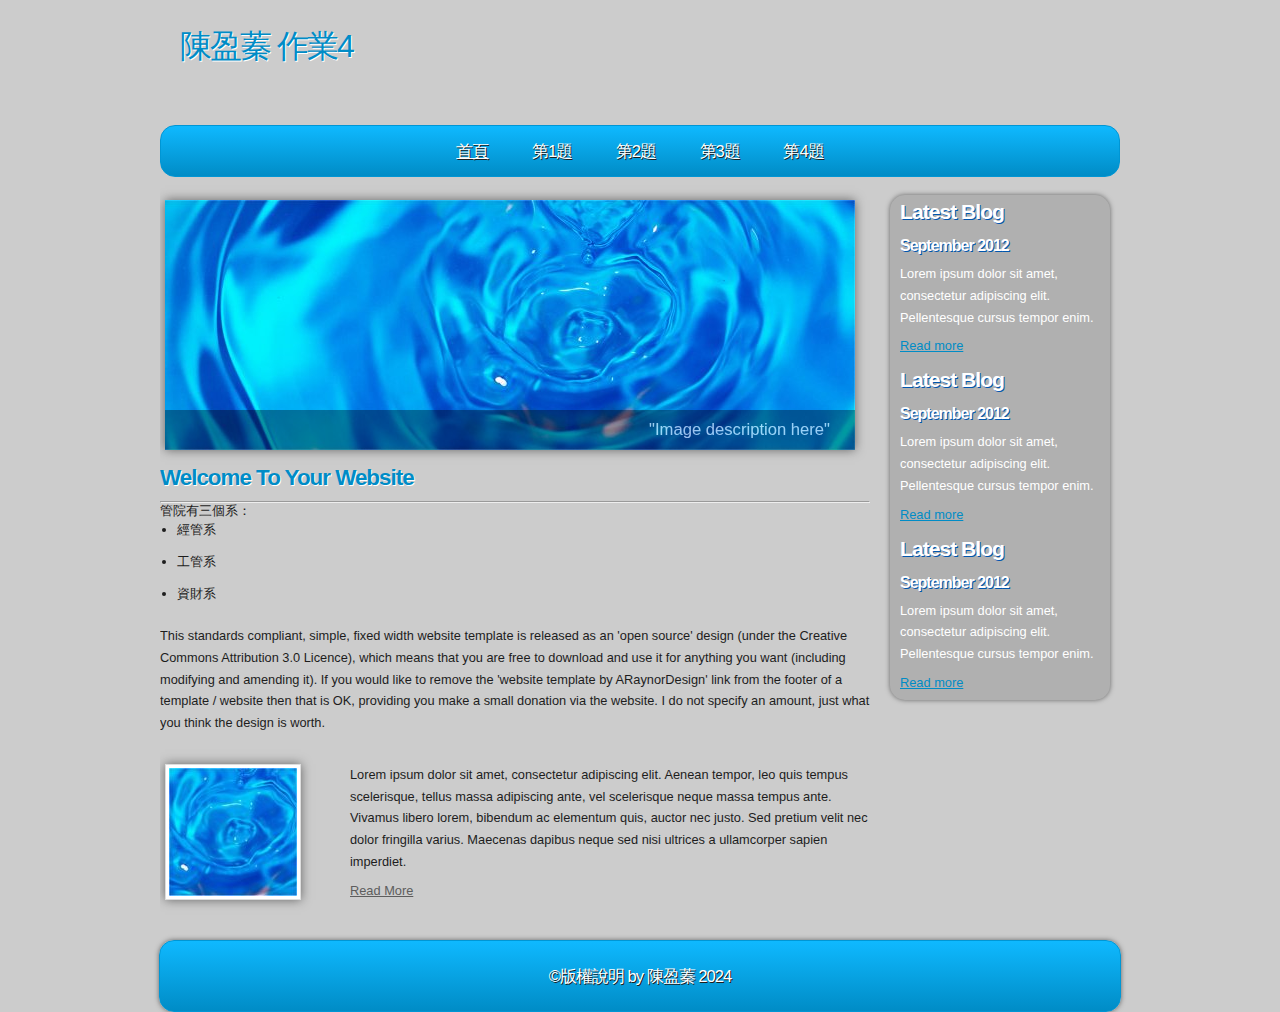
==== a1.html @ 7d8f4a6b "Add files via upload" ====
<!DOCTYPE html PUBLIC "-//W3C//DTD XHTML 1.1//EN" "http://www.w3.org/TR/xhtml11/DTD/xhtml11.dtd">
<html xmlns="http://www.w3.org/1999/xhtml" xml:lang="en">

<head>
  <title>110570025 陳盈蓁</title>
  <meta name="description" content="free website template" />
  <meta name="keywords" content="enter your keywords here" />
  <meta http-equiv="content-type" content="text/html; charset=utf-8" />
  <meta http-equiv="X-UA-Compatible" content="IE=9" />
  <link rel="stylesheet" type="text/css" href="css/style.css" />
  <script type="text/javascript" src="js/jquery.min.js"></script>
  <script type="text/javascript" src="js/image_slide.js"></script>

</head>

<body>
  <div id="main">	
	<div id="site_content">
      <div id="site_heading">
	    <h1>陳盈蓁 作業4</h1>	
	  </div><!--close site_heading-->
	  <div id="header">
	    <div id="menubar">
          <ul id="menu">
            <li class="current"><a href="index.html">首頁</a></li>
            <li><a href="a1.html">第1題</a></li>
            <li><a href="a2.html">第2題</a></li>
            <li><a href="a3.html">第3題</a></li>
            <li><a href="a4.html">第4題</a></li>
          </ul>
        </div><!--close menubar-->
      </div><!--close header-->	  			  
	  <div id="content">
	    
		<div id="banner_image">
          <ul class="slideshow">
            <li class="show"><img width="690" height="250" src="images/slide1.jpg" alt="&quot;Image description here&quot;" /></li>
            <li><img width="690" height="250" src="images/slide2.jpg" alt="&quot;Image description here&quot;" /></li>
          </ul>  
	    </div><!--close banner_image-->	  
		
		<div class="content_item">		
		  <h1>Welcome To Your Website</h1>
      <hr>
      管院有三個系：
      <ul>
        <li>經管系</li>
        <li>工管系</li>
        <li>資財系</li>
      </ul>
          <p>This standards compliant, simple, fixed width website template is released as an 'open source' design (under the Creative Commons Attribution 3.0 Licence), which means that you are free to download and use it for anything you want (including modifying and amending it). If you would like to remove the 'website template by ARaynorDesign' link from the footer of a template / website then that is OK, providing you make a small donation via the website. I do not specify an amount, just what you think the design is worth.</p>
        </div><!--close content_item-->
	    <div class="content_image">
		  <a href="#"><img style=" border: 3px solid #FFF;" alt="image" src="images/city.jpg" /></a>
		</div><!--close content_image-->
		<div class="content_text">
		  <p>Lorem ipsum dolor sit amet, consectetur adipiscing elit. Aenean tempor, leo quis tempus scelerisque, tellus massa adipiscing ante, vel scelerisque neque massa tempus ante. Vivamus libero lorem, bibendum ac elementum quis, auctor nec justo. Sed pretium velit nec dolor fringilla varius. Maecenas dapibus neque sed nisi ultrices a ullamcorper sapien imperdiet.</p>
		  <a href="#">Read More</a>
		</div><!--close content_text-->  
		<br style="clear:both"/> 				
	  </div><!--close content-->	    

      <div class="sidebar_container">  		  
		<div class="sidebar">
          <div class="sidebar_item">
            <h2>Latest Blog</h2>
			<h4>September 2012</h4>
            <p>Lorem ipsum dolor sit amet, consectetur adipiscing elit. Pellentesque cursus tempor enim.</p>
		      <a href="#">Read more</a>
           </div><!--close sidebar_item--> 
         </div><!--close sidebar-->     		
	    <div class="sidebar">
          <div class="sidebar_item">
            <h2>Latest Blog</h2>
		  	<h4>September 2012</h4>
            <p>Lorem ipsum dolor sit amet, consectetur adipiscing elit. Pellentesque cursus tempor enim.</p>
		      <a href="#">Read more</a>
          </div><!--close sidebar_item--> 
        </div><!--close sidebar-->  
		<div class="sidebar">
          <div class="sidebar_item">
            <h2>Latest Blog</h2>
			<h4>September 2012</h4>
            <p>Lorem ipsum dolor sit amet, consectetur adipiscing elit. Pellentesque cursus tempor enim.</p>
		      <a href="#">Read more</a>
          </div><!--close sidebar_item--> 
        </div><!--close sidebar-->  
      </div><!--close sidebar_container-->  	  
    </div><!--close site_content-->	
    <div id="footer">  
      &copy;版權說明 by 陳盈蓁 2024
    </div><!--close footer-->	
  </div><!--close main-->	
</body>
</html>
---- css/style.css ----
html
{ height: 100%;}

*
*
{ margin: 0;
  padding: 0;}

body
{ font: normal .80em arial, sans-serif;
  color: #1D1D1D;
  background: #ccc;}

p
{ padding: 0 0 10px 0;
  line-height: 1.7em;}
  
img
{ border: 0;}

h1, h2, h3, h4, h5, h6 
{ font: bold 175% arial, sans-serif;
  color: #008CC6;
  letter-spacing: -1px;
  text-shadow: 1px 1px #fff;
  padding: 5px 0 10px 0;}

h2
{ font: bold 165% arial, sans-serif;}

h3
{ font: bold 125% arial, sans-serif;
  padding: 0 0 5px 0;
  color: #008CC6;}

h4, h5, h6
{ margin: 0;
  padding: 0 0 5px 0;
  font: bold 110% arial, sans-serif;
  color: #1D1D1D;
  line-height: 1.5em;}

h5, h6
{ font: italic 95% arial, sans-serif;
  color: #1D1D1D;
  padding-bottom: 15px;}

h6
{ color: #362C20;}

a, a:hover
{ background: transparent;
  outline: none;
  text-decoration: underline;
  color: #5D5D5D;}

a:hover
{ text-decoration: underline;
  color: #1D1D1D;}
  
ul
{ margin: 0px 0 22px 0px;}

ul li
{ margin: 2px 0 15px 17px;}

#main, #header, #banner, #menubar, #site_content, #footer, #contact, #footer_content, #banner_image
{ margin-left: auto; 
  margin-right: auto;}
  
#header
{ height: 50px;}
  
#site_heading
{ height: 85px;
  width: 240px;
  margin-bottom: 20px;
  padding-left: 20px;}  
  
#site_heading H1
{ width: 920px;
  font: normal 250% arial, sans-serif;
  text-shadow: 1px 1px #fff;
  letter-spacing: -2px;}
  
#site_heading H2
{ width: 920px;
  font: normal 130% arial, sans-serif;
  color: #1d1d1d;
  text-shadow: 1px 1px #fff;
  letter-spacing: -1px;}  
  
#menubar
{ width: 958px;
  height: 35px;
  padding-top: 15px;
  text-align: center; 
  margin: 0 auto;
  background: #008CC6;
  background: -moz-linear-gradient(#0FB9FF, #008CC6);
  background: -o-linear-gradient(#0FB9FF, #008CC6);
  background: -webkit-linear-gradient(#0FB9FF, #008CC6);
  border-radius: 15px 15px 15px 15px;
  -moz-border-radius: 15px 15px 15px 15px;
  -webkit-border: 15px 15px 15px 15px;
  border: 1px solid #0096D4;} 

ul#menu
{ 
  margin: 0;}

ul#menu li
{ padding: 0 0 0 0px;
  list-style: none;
  margin: 2px 0 0 0;
  display: inline;
  background: transparent;}

ul#menu li a
{ font-size: 130%;
  letter-spacing: -1px;
  height: 35px;
  padding: 15px 20px 0 20px;
  text-align: center;
  color: #FFF;
  text-shadow: 1px 1px #1d1d1d;
  text-decoration: none;
  background: transparent;} 

ul#menu li.current
{ margin: 2px 0 0 0;}

ul#menu li.current a
{ text-decoration: underline;}

ul#menu li a:hover
{ text-decoration: underline;}

#site_content
{ width: 960px;
  overflow: hidden;
  padding-top: 20px;}   

#content
{ text-align: left;
  width: 710px;
  margin: 5px 0 20px 0;
  padding: 20px 20px 0 0;
  float: left;}
  
.content_item
{ width: 710px; }

.content_image
{ width: 134px;
  height: 134px;
  margin: 20px 0 20px 5px;
  float: left;
  border: 1px solid #DDD;
  -webkit-box-shadow: rgba(0, 0, 0, 0.5) 0px 0px 10px;
  -moz-box-shadow: rgba(0, 0, 0, 0.5) 0px 0px 10px;
  box-shadow: rgba(0, 0, 0, 0.5) 0px 0px 10px}
  
.content_text
{ width: 520px;
  float: right;
  margin-top: 20px;
  padding-left: 20px;}

#banner_image 
{ width: 690px;
  height: 250px;
  margin: 0 0 15px 5px;
  float: left;
  -webkit-box-shadow: rgba(0, 0, 0, 0.5) 0px 0px 10px;
  -moz-box-shadow: rgba(0, 0, 0, 0.5) 0px 0px 10px;
  box-shadow: rgba(0, 0, 0, 0.5) 0px 0px 10px}

/* styling for the slideshow on the homepage */
ul.slideshow {
  list-style: none;
  width: 690px;
  height: 250px;
  overflow: hidden;
  position: relative;
  padding: 0;}
  
ul.slideshow li {
  position: absolute;
  margin: 0;
  padding: 0;
  left: 0;
  right: 0;}
 
ul.slideshow li.show {
  z-index: 500;}
 
ul img {
  border: none;}
 
#slideshow-caption {
  width: 710px;
  text-align: right;
  height: 40px;
  position: absolute;
  bottom: 0;
  left: 0; 
  z-index: 500;}
 
#slideshow-caption .slideshow-caption-container {
  background: transparent url(../images/transparent.png) repeat;  
  padding: 10px 45px 12px 25px;   
  z-index: 1000;}
 
#slideshow-caption p {
  padding: 0;
  font: normal 130% arial, sans-serif;
  color: #FFF;} 

.sidebar_container
{ float: left;
  width: 220px;
  margin: 20px 0 20px 0;
  background: #B0B0B0;
  border-radius: 15px 15px 15px 15px;
  -moz-border-radius: 15px 15px 15px 15px;
  -webkit-border: 15px 15px 15px 15px;
  -webkit-box-shadow: rgba(0, 0, 0, 0.5) 0px 0px 5px;
  -moz-box-shadow: rgba(0, 0, 0, 0.5) 0px 0px 5px;
  box-shadow: rgba(0, 0, 0, 0.5) 0px 0px 5px;}

.sidebar
{ float: right;
  width: 210px;
  padding-left: 10px;
  margin-bottom: 10px;}

.sidebar_item
{ font: normal 100% arial, sans-serif;
  padding: 0 15px 0 0;
  width: 201px;}

.sidebar h2
{ color: #fff;
text-shadow: 1px 1px #0056AE;}  
  
.sidebar h4
{ font-size: 125%;
  color: #FFF;
  text-shadow: 1px 1px #0056AE;}

.sidebar p
{ color: #FFF;}

.sidebar a
{ color: #008CC6;}

.sidebar a:hover
{ text-decoration: none;}

.sidebar ul li, .sidebar ul li.selected
{ list-style: none; 
  margin: 15px 0;
  padding: 0;}

.sidebar li.selected, .sidebar li:hover
{ color: #5D5D5D;
  text-decoration: none;} 
  
#footer
{ font-size: 130%;
  letter-spacing: -1px;
  padding: 25px 20px 0 20px;
  margin: 0 auto;
  width: 920px;
  height: 45px;
  text-align: center; 
  color: #FFF;
  text-shadow: 1px 1px #1d1d1d;
  background: #008CC6;
  background: -moz-linear-gradient(#0FB9FF, #008CC6);
  background: -o-linear-gradient(#0FB9FF, #008CC6);
  background: -webkit-linear-gradient(#0FB9FF, #008CC6);
  border-radius: 15px 15px 15px 15px;
  -moz-border-radius: 15px 15px 15px 15px;
  -webkit-border: 15px 15px 15px 15px;
  border: 1px solid #0096D4;
  -webkit-box-shadow: rgba(0, 0, 0, 0.5) 0px 0px 5px;
  -moz-box-shadow: rgba(0, 0, 0, 0.5) 0px 0px 5px;
  box-shadow: rgba(0, 0, 0, 0.5) 0px 0px 5px;
}

#footer a, #footer a:hover
{ color: #FFF;
  text-decoration: underline;}

#footer a:hover
{ text-decoration: none;}
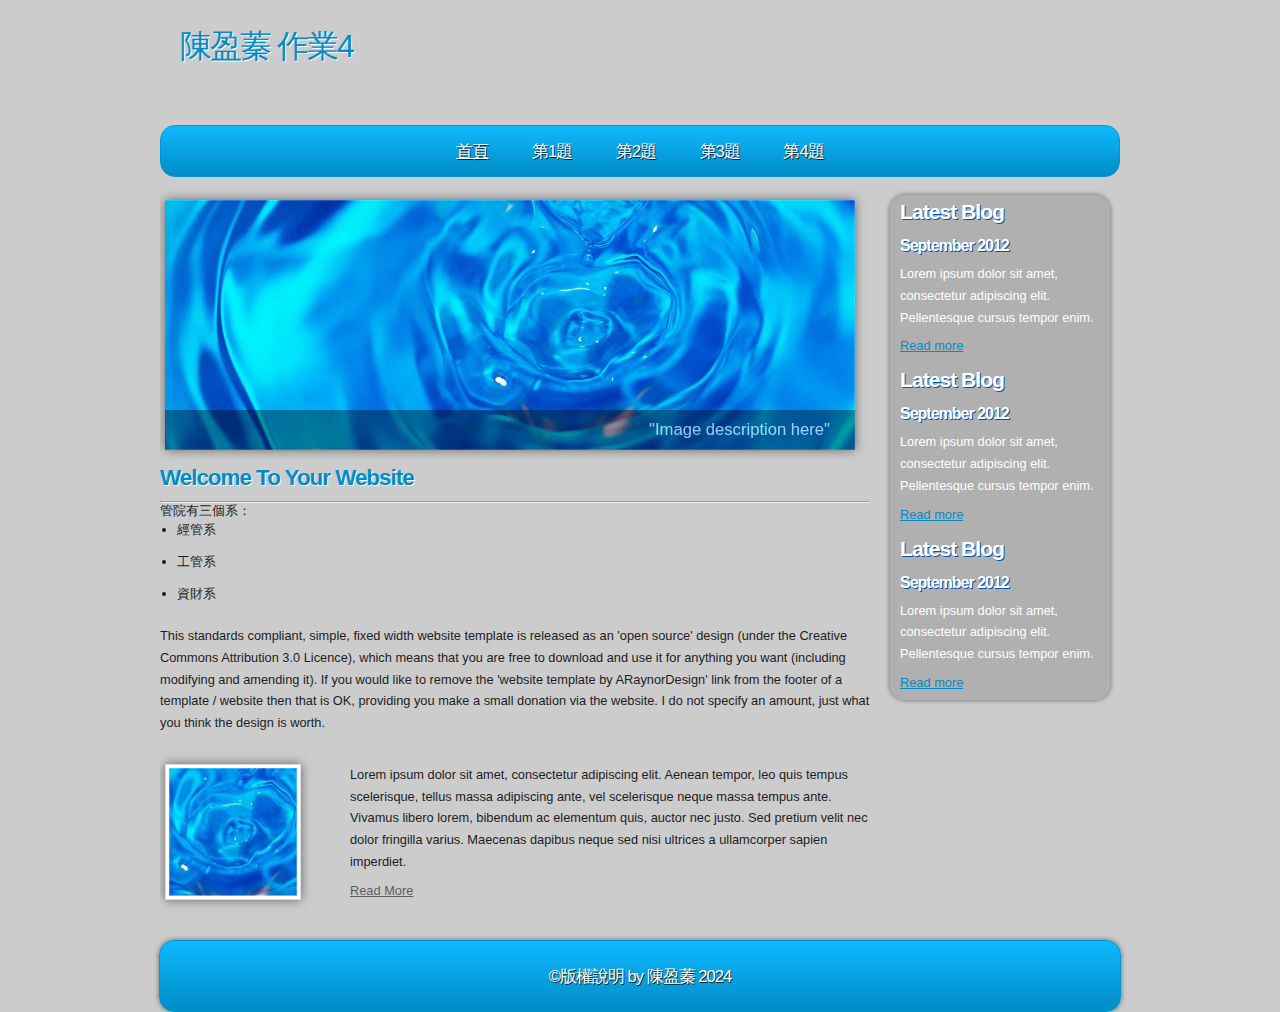
==== commit dd424bd5: "Add files via upload" ====
--- a/a1.html
+++ b/a1.html
@@ -10,7 +10,15 @@
   <link rel="stylesheet" type="text/css" href="css/style.css" />
   <script type="text/javascript" src="js/jquery.min.js"></script>
   <script type="text/javascript" src="js/image_slide.js"></script>
+<!-- Google tag (gtag.js) -->
+<script async src="https://www.googletagmanager.com/gtag/js?id=G-ZPQF5S2SGW"></script>
+<script>
+  window.dataLayer = window.dataLayer || [];
+  function gtag(){dataLayer.push(arguments);}
+  gtag('js', new Date());
 
+  gtag('config', 'G-ZPQF5S2SGW');
+</script>
 </head>
 
 <body>
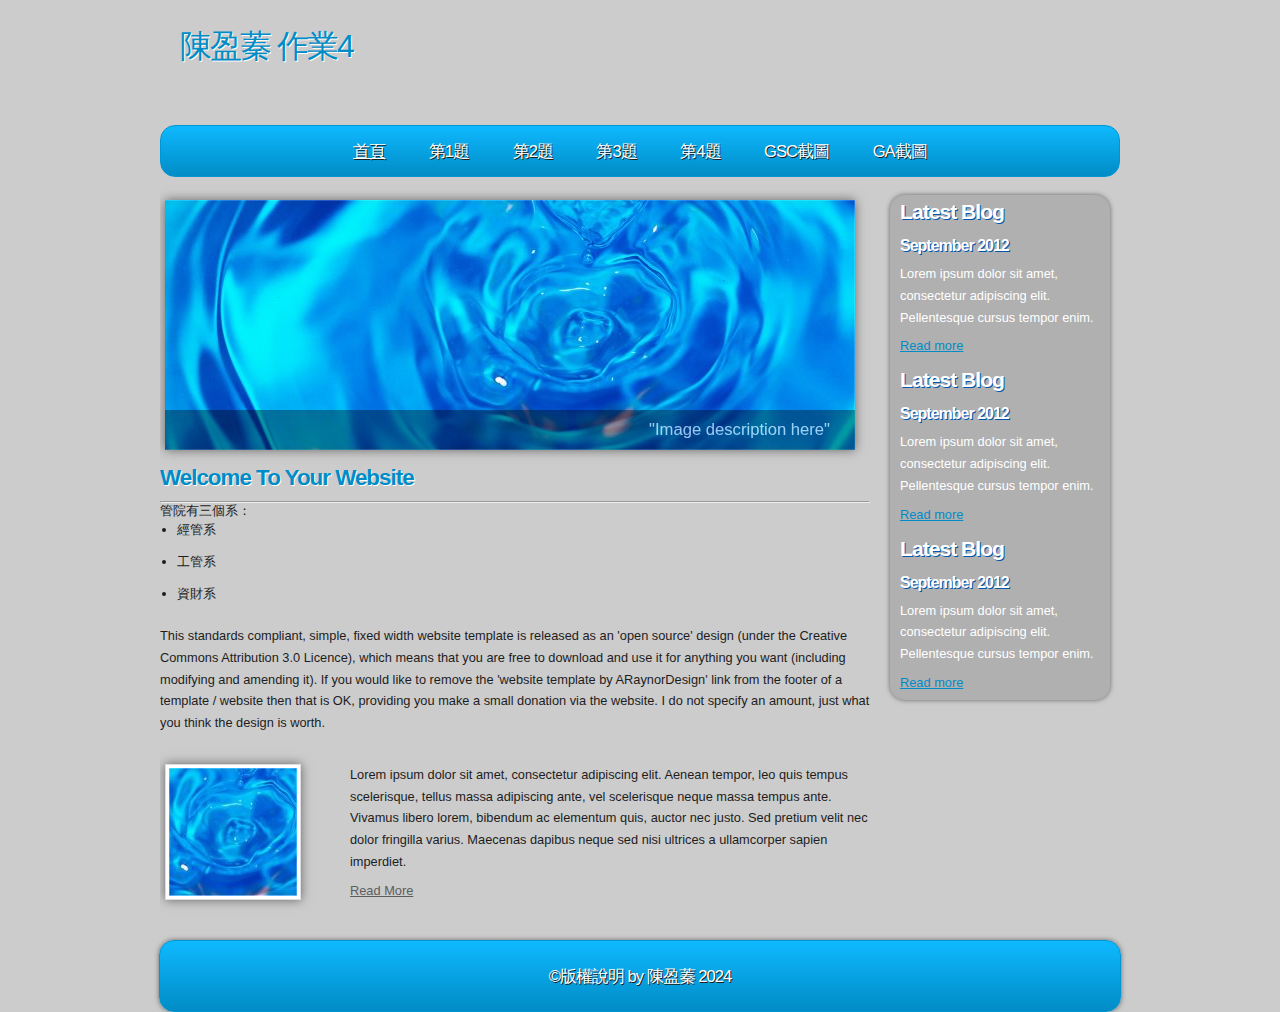
==== commit 2af242cd: "Add files via upload" ====
--- a/a1.html
+++ b/a1.html
@@ -35,6 +35,8 @@
             <li><a href="a2.html">第2題</a></li>
             <li><a href="a3.html">第3題</a></li>
             <li><a href="a4.html">第4題</a></li>
+            <li><a href="a5.html">GSC截圖</a></li>
+            <li><a href="a6.html">GA截圖</a></li>
           </ul>
         </div><!--close menubar-->
       </div><!--close header-->	  			  
